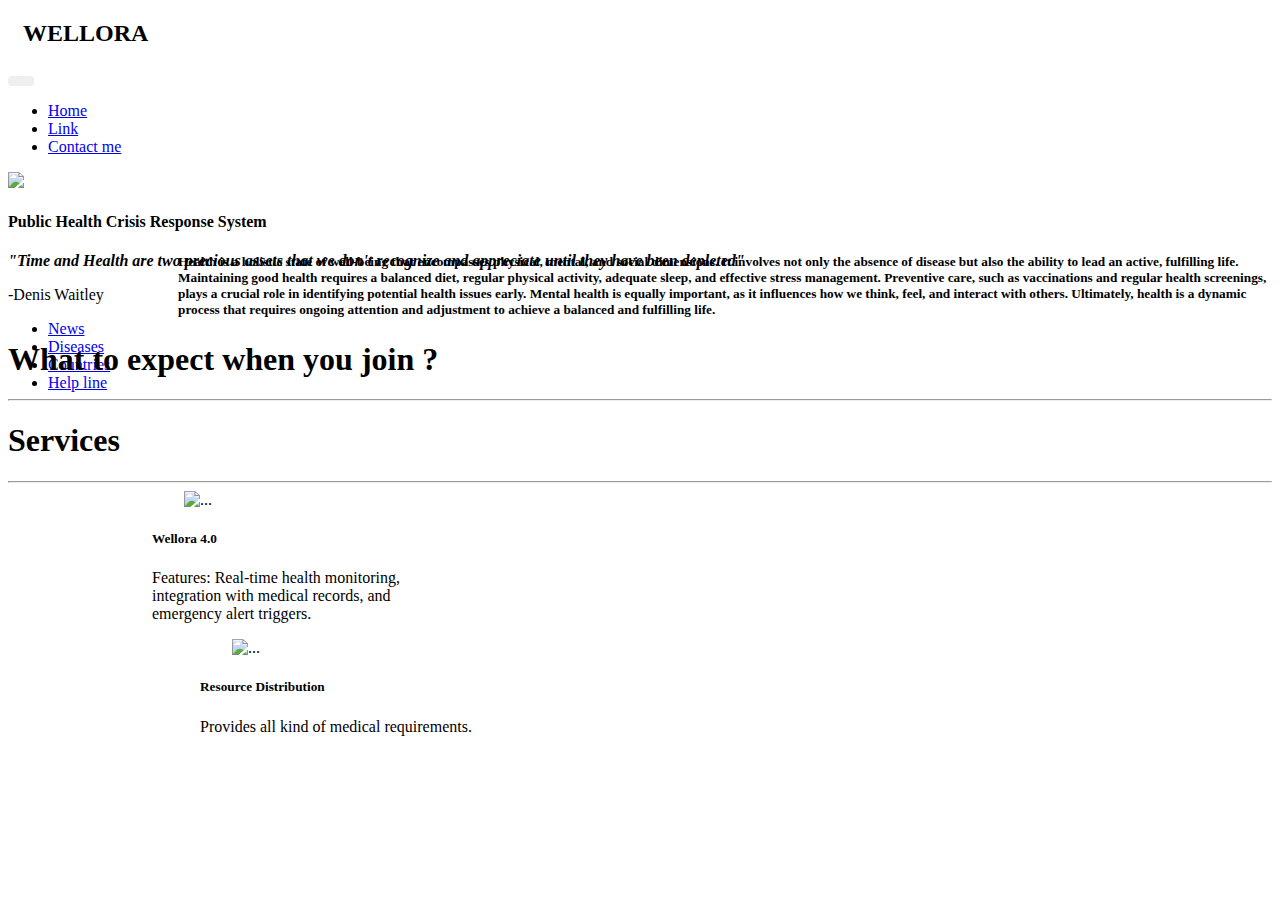
==== index.html @ ec398b11 "frontend init" ====
<!DOCTYPE html>
<html lang="en">
  <head>
    <meta charset="UTF-8" />
    <meta name="viewport" content="width=device-width, initial-scale=1.0" />
    <title>WELLORA</title>
    <link rel="stylesheet" href="style.css" type="text/css" />
    <link
      rel="icon"
      type="image/x-icon"
      href="https://brisdoc.co.uk/wp-content/uploads/2020/12/Health-Icon-1.svg"
    />
    <link
      href="https://cdn.jsdelivr.net/npm/bootstrap@5.0.2/dist/css/bootstrap.min.css"
      rel="stylesheet"
      integrity="sha384-EVSTQN3/azprG1Anm3QDgpJLIm9Nao0Yz1ztcQTwFspd3yD65VohhpuuCOmLASjC"
      crossorigin="anonymous"
    />
  </head>
  <body>
    <header class="bg-success">
      <div class="row text-white" height="63px">
        <div class="col-md-6 col-9 p-3">
          <h2 style="margin-left: 15px">WELLORA</h2>
        </div>
        <div class="col-md-6 col-3">
          <nav class="navbar navbar-expand-lg bg-body-info">
            <div class="container-fluid">
              <button
                class="navbar-toggler  ms-auto"
                type="button"
                data-bs-toggle="collapse"
                data-bs-target="#navbarSupportedContent"
                aria-controls="navbarSupportedContent"
                aria-expanded="false"
                aria-label="Toggle navigation"
              >
                <span class="navbar-toggler-icon"></span>
              </button>
              <div class="collapse navbar-collapse" id="navbarSupportedContent">
                <ul class="navbar-nav ms-auto mb-2 mb-lg-0">
                  <li class="nav-item">
                    <a
                      class="nav-link active text-white"
                      aria-current="page"
                      href="index.html"
                      >Home</a
                    >
                  </li>

                  <li class="nav-item">
                    <a
                      class="nav-link active text-white"
                      aria-current="page"
                      href="https://www.who.int/"
                      >Link</a
                    >
                  </li>
                  <li class="nav-item">
                    <a
                      class="nav-link active text-white"
                      aria-current="page"
                      href="contact.html"
                      >Contact me</a
                    >
                  </li>
                </ul>
              </div>
            </div>
          </nav>
        </div>
      </div>
    </header>
    <section class="p-4">
      <div class="container">
        <div class="row align-items-center">
          <div class="col-md-6">
            <img
              src="https://brisdoc.co.uk/wp-content/uploads/2020/12/Health-Icon-1.svg"
            />
          </div>
          <div class="col-md-6">
            <h4 class="pb-85">Public Health Crisis Response System</h4>
            <p>
              <strong
                ><i
                  >"Time and Health are two precious assets that we don't
                  recognize and appreciate until they have been depleted"</i
                ></strong
              >
            </p>
            <footer>-Denis Waitley</footer>
          </div>
        </div>
      </div>
    </section>
    <section>
      <ul class="nav flex-column">
        <li class="nav-item">
          <a class="nav-link active" href="#">News</a>
        </li>
        <li class="nav-item">
          <a class="nav-link" href="ds.html">Diseases</a>
        </li>
        <li class="nav-item">
          <a class="nav-link" href="ctry.html">Countries</a>
        </li>
        <li class="nav-item">
          <a class="nav-link" href="helpline.html">Help line</a>
        </li>
      </ul>
    </section>
    <div class="container">
    <h5 class="content">
      Health is a holistic state of well-being that encompasses physical,
      mental, and social dimensions. It involves not only the absence of disease
      but also the ability to lead an active, fulfilling life. Maintaining good
      health requires a balanced diet, regular physical activity, adequate
      sleep, and effective stress management. Preventive care, such as
      vaccinations and regular health screenings, plays a crucial role in
      identifying potential health issues early. Mental health is equally
      important, as it influences how we think, feel, and interact with others.
      Ultimately, health is a dynamic process that requires ongoing attention
      and adjustment to achieve a balanced and fulfilling life.
    </h5>
  </div>
    <script
      src="https://cdn.jsdelivr.net/npm/@popperjs/core@2.9.2/dist/umd/popper.min.js"
      integrity="sha384-IQsoLXl5PILFhosVNubq5LC7Qb9DXgDA9i+tQ8Zj3iwWAwPtgFTxbJ8NT4GN1R8p"
      crossorigin="anonymous"
    ></script>
    <script
      src="https://cdn.jsdelivr.net/npm/bootstrap@5.0.2/dist/js/bootstrap.min.js"
      integrity="sha384-cVKIPhGWiC2Al4u+LWgxfKTRIcfu0JTxR+EQDz/bgldoEyl4H0zUF0QKbrJ0EcQF"
      crossorigin="anonymous"
    ></script>

  <div class="container">
    <div class="row bg-black p-3">
      <h1 class="text-center text-white">What to expect when you join ? </h1>
      <hr>
      <section class="bg-dark p-5">
    
        <div class="container">
          <div class="row p-3 ">
            <h1 class="text-center text-white">Services</h1>
            <hr>
            
            <div class="col-md-4 margin-left">
              <div class="card" style="width: 18rem;margin-left: 9rem;">
                <i class="fas fa-business-time display-1 text-info"></i>
                <img src="https://api.time.com/wp-content/uploads/2017/04/whoopstrap.jpeg " style="width: 13rem;
        padding-left: 0rem;margin-left:2rem; print-color-adjust: info;" class="align-items-center" card-img-top alt="...">
                <i class="fa-solid fa-business-time"></i>
                <div class="card-body">
                  <h5 class="card-title text-center">Wellora 4.0</h5>
                  <p class="card-text text-black">Features: Real-time health monitoring, integration with medical records, and emergency alert triggers.</p>
                  
                </div>
              </div>
            </div>
            
            <div class="card" style="width: 18rem;margin-left: 12rem;">
              <i class="fas fa-business-time display-1 text-info"></i>
              <img src="https://t4.ftcdn.net/jpg/02/76/80/31/360_F_276803150_yUZGcTLjJErZdmLw0GhDzARQY91S6yrv.jpg" style="width: 13rem;
      padding-left: 0rem;margin-left:2rem; print-color-adjust: info;" class="align-items-center" card-img-top alt="...">
              <i class="fa-solid fa-business-time"></i>
              <div class="card-body">
                <h5 class="card-title text-center">Resource Distribution </h5>
                <p class="card-text text-black">Provides all kind of medical requirements.</p>
                
              </div>
            </div>
          </div>
            
      </div>
  </div>



  <script src="https://cdn.jsdelivr.net/npm/@popperjs/core@2.11.8/dist/umd/popper.min.js"
  integrity="sha384-I7E8VVD/ismYTF4hNIPjVp/Zjvgyol6VFvRkX/vR+Vc4jQkC+hVqc2pM8ODewa9r"
  crossorigin="anonymous"></script>
<script src="https://cdn.jsdelivr.net/npm/bootstrap@5.3.3/dist/js/bootstrap.min.js"
  integrity="sha384-0pUGZvbkm6XF6gxjEnlmuGrJXVbNuzT9qBBavbLwCsOGabYfZo0T0to5eqruptLy"
  crossorigin="anonymous"></script>
  </body>
</html>
---- style.css ----
.logo{
    background-color: #c4eb38;
    height: 10rem;
    width: 100%;
}



.collapse {
    margin-top: ;
}

.pic{
    height: 100px;
}
.log{
    width: 50%;
}
.logo-quote{
    width: 50%;
}
.backgr{
    background-color: grey;
    height: 100%;
    width: 100%;
}
.content{
    margin-top: -154px;
    margin-left: 170px;
}
.navbar-toggler {
    padding: .25rem .75rem;
    font-size: 1.25rem;
    line-height: 1;
   
    border: 1px solid transparent;
    border-radius: .25rem;
    transition: box-shadow .15s ease-in-out;
}
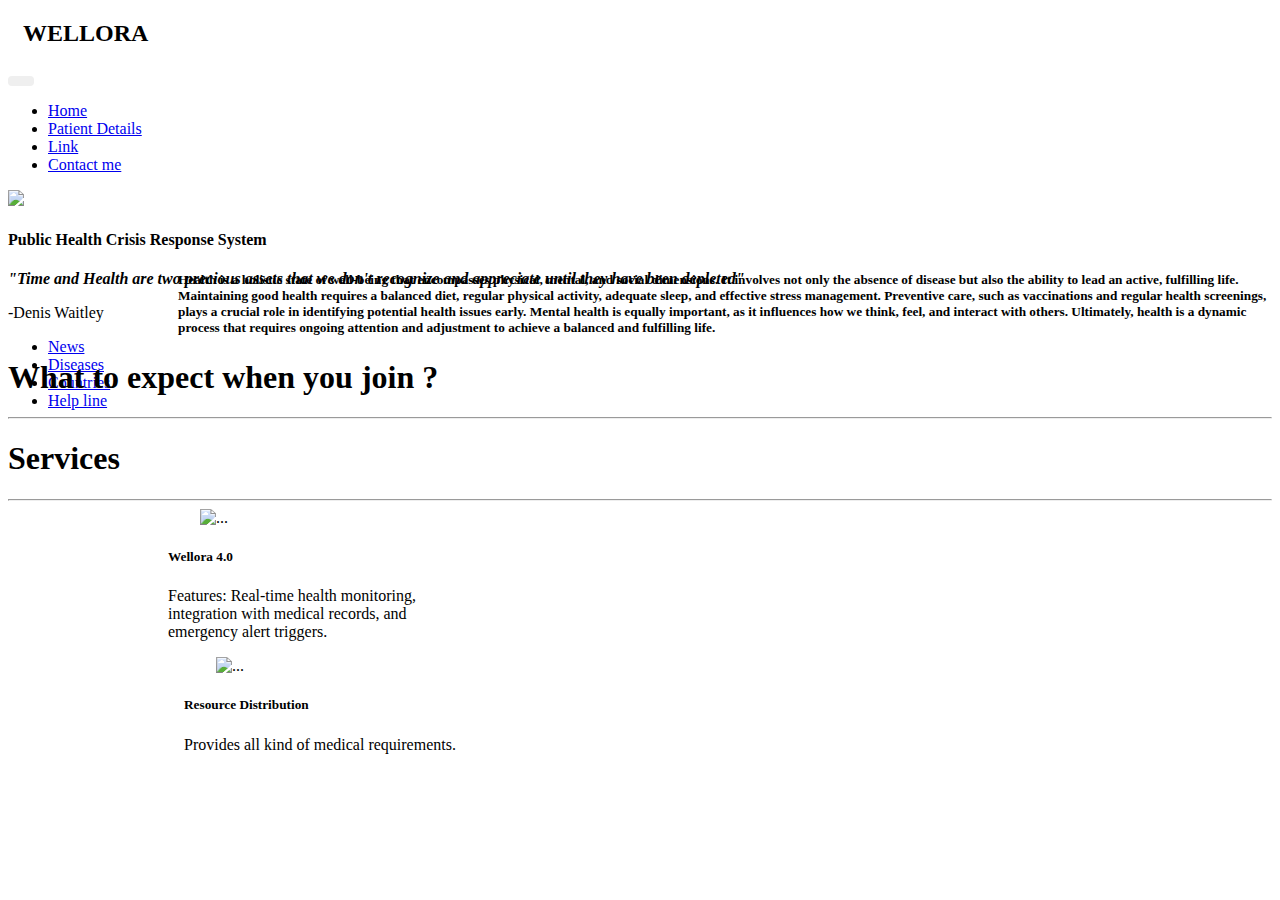
==== commit 87c9413c: "data process" ====
--- a/index.html
+++ b/index.html
@@ -45,6 +45,14 @@
                       aria-current="page"
                       href="index.html"
                       >Home</a
+                    >
+                  </li>
+                  <li class="nav-item">
+                    <a
+                      class="nav-link active text-white"
+                      aria-current="page"
+                      href="patient.html"
+                      >Patient Details</a
                     >
                   </li>
 
@@ -97,7 +105,7 @@
     <section>
       <ul class="nav flex-column">
         <li class="nav-item">
-          <a class="nav-link active" href="#">News</a>
+          <a class="nav-link active" href="news.html">News</a>
         </li>
         <li class="nav-item">
           <a class="nav-link" href="ds.html">Diseases</a>
@@ -147,7 +155,7 @@
             <hr>
             
             <div class="col-md-4 margin-left">
-              <div class="card" style="width: 18rem;margin-left: 9rem;">
+              <div class="card" style="width: 18rem;margin-left: 10rem;">
                 <i class="fas fa-business-time display-1 text-info"></i>
                 <img src="https://api.time.com/wp-content/uploads/2017/04/whoopstrap.jpeg " style="width: 13rem;
         padding-left: 0rem;margin-left:2rem; print-color-adjust: info;" class="align-items-center" card-img-top alt="...">
@@ -160,7 +168,7 @@
               </div>
             </div>
             
-            <div class="card" style="width: 18rem;margin-left: 12rem;">
+            <div class="card" style="width: 18rem;margin-left: 11rem;">
               <i class="fas fa-business-time display-1 text-info"></i>
               <img src="https://t4.ftcdn.net/jpg/02/76/80/31/360_F_276803150_yUZGcTLjJErZdmLw0GhDzARQY91S6yrv.jpg" style="width: 13rem;
       padding-left: 0rem;margin-left:2rem; print-color-adjust: info;" class="align-items-center" card-img-top alt="...">
